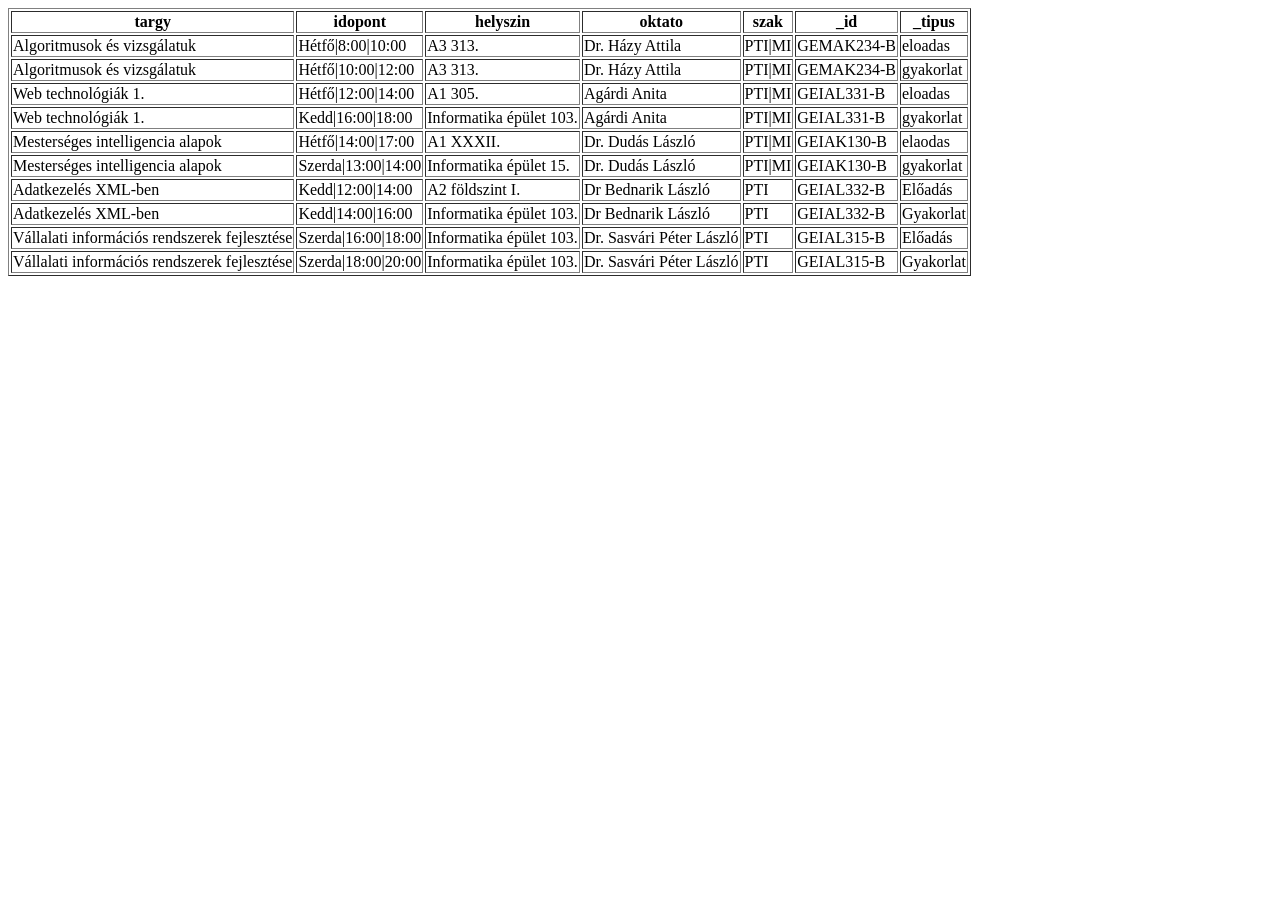
==== K9IVJV_0921/SM_xmltohtml.html @ 8e045f1d "Add files via upload" ====
<!DOCTYPE html>
<html>
<head>
    <meta charset='UTF-8'>
    <title>SM orarend</title>
</head>
<body>
<table border=1>
    <thead>
    <tr>
        <th>targy</th>
        <th>idopont</th>
        <th>helyszin</th>
        <th>oktato</th>
        <th>szak</th>
        <th>_id</th>
        <th>_tipus</th>
    </tr>
    </thead>
    <tbody>
    <tr>
        <td>Algoritmusok és vizsgálatuk</td>
        <td>Hétfő|8:00|10:00</td>
        <td>A3 313.</td>
        <td>Dr. Házy Attila</td>
        <td>PTI|MI</td>
        <td>GEMAK234-B</td>
        <td>eloadas</td>
    </tr>
    <tr>
        <td>Algoritmusok és vizsgálatuk</td>
        <td>Hétfő|10:00|12:00</td>
        <td>A3 313.</td>
        <td>Dr. Házy Attila</td>
        <td>PTI|MI</td>
        <td>GEMAK234-B</td>
        <td>gyakorlat</td>
    </tr>
    <tr>
        <td>Web technológiák 1.</td>
        <td>Hétfő|12:00|14:00</td>
        <td>A1 305.</td>
        <td>Agárdi Anita</td>
        <td>PTI|MI</td>
        <td>GEIAL331-B</td>
        <td>eloadas</td>
    </tr>
    <tr>
        <td>Web technológiák 1.</td>
        <td>Kedd|16:00|18:00</td>
        <td>Informatika épület 103.</td>
        <td>Agárdi Anita</td>
        <td>PTI|MI</td>
        <td>GEIAL331-B</td>
        <td>gyakorlat</td>
    </tr>
    <tr>
        <td>Mesterséges intelligencia alapok</td>
        <td>Hétfő|14:00|17:00</td>
        <td>A1 XXXII.</td>
        <td>Dr. Dudás László</td>
        <td>PTI|MI</td>
        <td>GEIAK130-B</td>
        <td>elaodas</td>
    </tr>
    <tr>
        <td>Mesterséges intelligencia alapok</td>
        <td>Szerda|13:00|14:00</td>
        <td>Informatika épület 15.</td>
        <td>Dr. Dudás László</td>
        <td>PTI|MI</td>
        <td>GEIAK130-B</td>
        <td>gyakorlat</td>
    </tr>
    <tr>
        <td>Adatkezelés XML-ben</td>
        <td>Kedd|12:00|14:00</td>
        <td>A2 földszint I.</td>
        <td>Dr Bednarik László</td>
        <td>PTI</td>
        <td>GEIAL332-B</td>
        <td>Előadás</td>
    </tr>
    <tr>
        <td>Adatkezelés XML-ben</td>
        <td>Kedd|14:00|16:00</td>
        <td>Informatika épület 103.</td>
        <td>Dr Bednarik László</td>
        <td>PTI</td>
        <td>GEIAL332-B</td>
        <td>Gyakorlat</td>
    </tr>
    <tr>
        <td>Vállalati információs rendszerek fejlesztése</td>
        <td>Szerda|16:00|18:00</td>
        <td>Informatika épület 103.</td>
        <td>Dr. Sasvári Péter László</td>
        <td>PTI</td>
        <td>GEIAL315-B</td>
        <td>Előadás</td>
    </tr>
    <tr>
        <td>Vállalati információs rendszerek fejlesztése</td>
        <td>Szerda|18:00|20:00</td>
        <td>Informatika épület 103.</td>
        <td>Dr. Sasvári Péter László</td>
        <td>PTI</td>
        <td>GEIAL315-B</td>
        <td>Gyakorlat</td>
    </tr>
    </tbody>
</table>
</body>
</html>
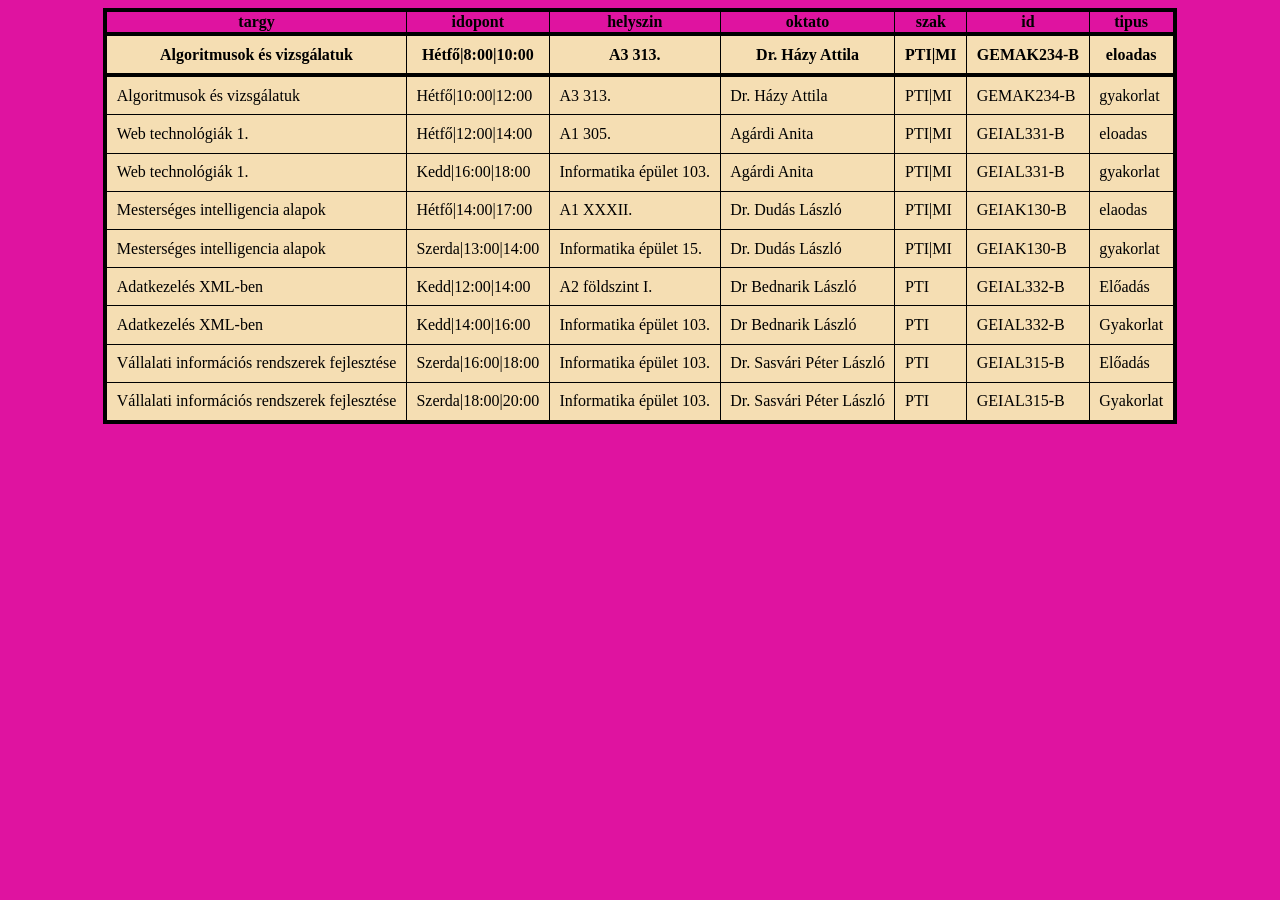
==== commit b8e173cd: "Add files via upload" ====
--- a/K9IVJV_0921/SM_xmltohtml.html
+++ b/K9IVJV_0921/SM_xmltohtml.html
@@ -3,6 +3,7 @@
 <head>
     <meta charset='UTF-8'>
     <title>SM orarend</title>
+    <link rel="stylesheet" href="style.css" />
 </head>
 <body>
 <table border=1>
@@ -13,8 +14,8 @@
         <th>helyszin</th>
         <th>oktato</th>
         <th>szak</th>
-        <th>_id</th>
-        <th>_tipus</th>
+        <th>id</th>
+        <th>tipus</th>
     </tr>
     </thead>
     <tbody>
--- a/K9IVJV_0921/style.css
+++ b/K9IVJV_0921/style.css
@@ -0,0 +1,30 @@
+body {
+  background-color: rgb(223, 19, 160);
+}
+
+.center {
+  font-size: 26px;
+  font-weight: bold;
+  text-align: center;
+  margin-bottom: 1rem;
+}
+
+table {
+  margin-left: auto;
+  margin-right: auto;
+  border: 4px solid black;
+  padding: 0.6rem;
+  border-collapse: collapse;
+}
+
+tr:first-child {
+  text-align: center;
+  border-bottom: 4px solid black;
+  font-weight: bold;
+}
+
+td {
+  background-color: wheat;
+  border: 1.2px solid black;
+  padding: 0.6rem;
+}
